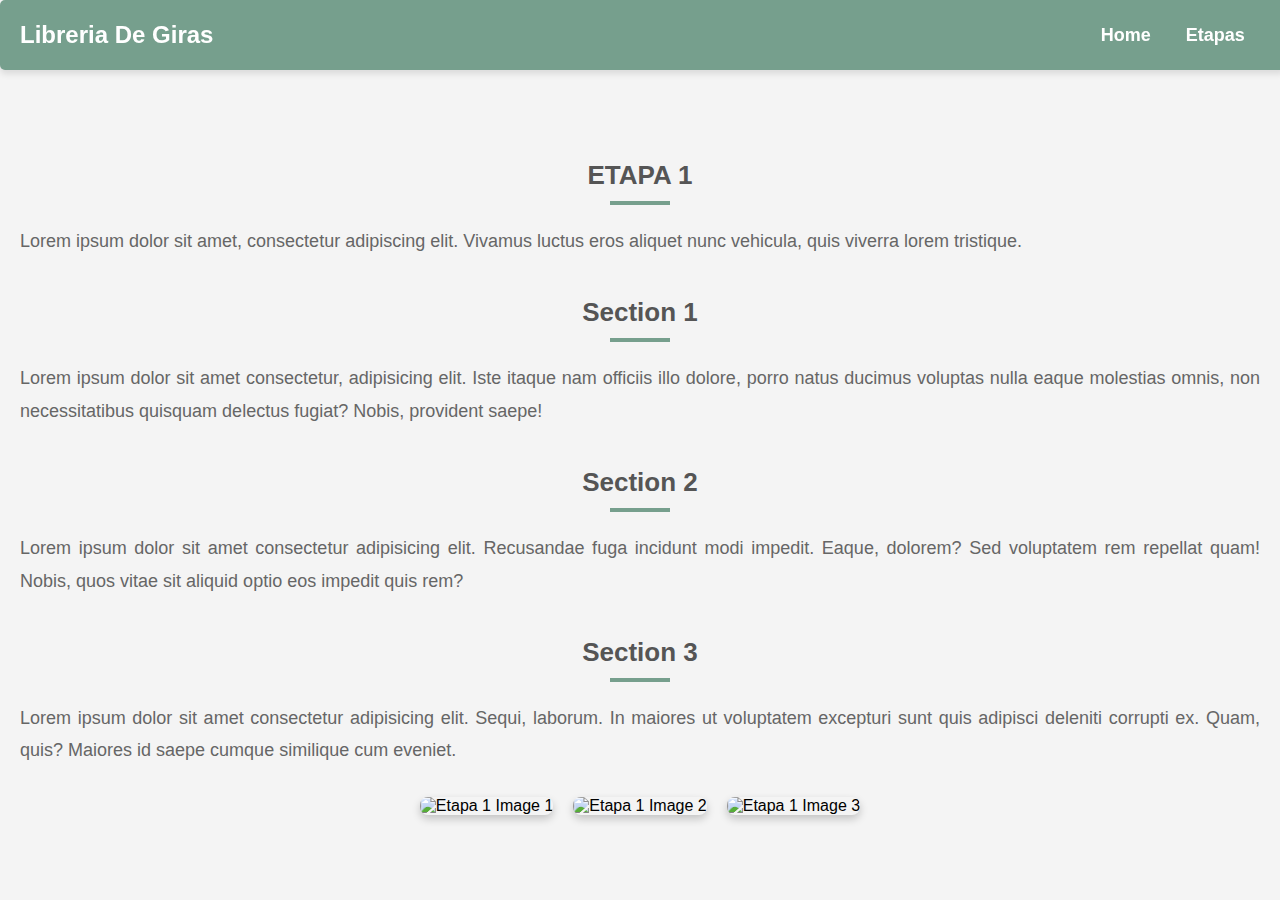
==== etapa1.html @ 545a50c2 "Add files via upload" ====
<!DOCTYPE html>
<html lang="en">
<head>
    <meta charset="UTF-8">
    <meta name="viewport" content="width=device-width, initial-scale=1.0">
    <title>Etapa 1 - Giras Universales</title>
    <link rel="stylesheet" href="style.css">
    <style>
        /* Inline modernized styles for headers and sections */
        .section-header {
            font-size: 26px;
            font-weight: bold;
            color: #555;
            text-align: center;
            margin: 40px 0 10px;
            position: relative;
        }

        .section-header::after {
            content: '';
            display: block;
            width: 60px;
            height: 4px;
            background-color: #769f8d;
            margin: 10px auto;
        }

        .section-body {
            font-size: 18px;
            color: #666;
            line-height: 1.8;
            margin: 20px 0;
            text-align: justify;
        }

        .image-gallery {
            display: flex;
            flex-wrap: wrap;
            gap: 20px;
            justify-content: center;
            margin-top: 30px;
        }

        .image-gallery img {
            max-width: 30%;
            height: auto;
            border-radius: 8px;
            box-shadow: 0 4px 8px rgba(0, 0, 0, 0.2);
            transition: transform 0.3s ease;
        }

        .image-gallery img:hover {
            transform: scale(1.05);
        }
    </style>
</head>
<body>
    <div class="navbar">
        <a href="index.html"><h2>Libreria De Giras</h2></a>
        <nav>
            <ul>
                <a href="index.html"><li>Home</li></a>
                <li class="dropdown">
                    <span>Etapas</span>
                    <ul class="dropdown-content">
                        <a href="etapa1.html"><li>Etapa 1</li></a>
                        <a href="etapa2.html"><li>Etapa 2</li></a>
                        <a href="etapa3.html"><li>Etapa 3</li></a>
                        <a href="etapa4.html"><li>Etapa 4</li></a>
                        <a href="etapa5.html"><li>Etapa 5</li></a>
                    </ul>
                </li>
            </ul>
        </nav>
    </div>

    <div class="main">
        <h1 class="section-header">Etapa 1</h1>
        <p class="section-body">Lorem ipsum dolor sit amet, consectetur adipiscing elit. Vivamus luctus eros aliquet nunc vehicula, quis viverra lorem tristique.</p>

        <div>
            <h2 class="section-header">Section 1</h2>
            <p class="section-body">Lorem ipsum dolor sit amet consectetur, adipisicing elit. Iste itaque nam officiis illo dolore, porro natus ducimus voluptas nulla eaque molestias omnis, non necessitatibus quisquam delectus fugiat? Nobis, provident saepe!</p>
        </div>

        <div>
            <h2 class="section-header">Section 2</h2>
            <p class="section-body">Lorem ipsum dolor sit amet consectetur adipisicing elit. Recusandae fuga incidunt modi impedit. Eaque, dolorem? Sed voluptatem rem repellat quam! Nobis, quos vitae sit aliquid optio eos impedit quis rem?</p>
        </div>

        <div>
            <h2 class="section-header">Section 3</h2>
            <p class="section-body">Lorem ipsum dolor sit amet consectetur adipisicing elit. Sequi, laborum. In maiores ut voluptatem excepturi sunt quis adipisci deleniti corrupti ex. Quam, quis? Maiores id saepe cumque similique cum eveniet.</p>
        </div>

        <div class="image-gallery">
            <img src="etapa1-image1.jpg" alt="Etapa 1 Image 1">
            <img src="etapa1-image2.jpg" alt="Etapa 1 Image 2">
            <img src="etapa1-image3.jpg" alt="Etapa 1 Image 3">
        </div>
    </div>
</body>
</html>
---- style.css ----
/* General Styles */
body {
    margin: 0;
    font-family: 'Gill Sans', 'Gill Sans MT', Calibri, 'Trebuchet MS', sans-serif;
    background-color: #f4f4f4;
}

/* Navbar Styles */
.navbar {
    background-color: #769f8d; /* Sage green */
    display: flex;
    justify-content: space-between;
    align-items: center;
    padding: 0 20px;
    height: 70px;
    width: 97.25%; /* Set navbar width to 97.25% */
    margin: 0 auto; /* Center the navbar */
    position: fixed;
    top: 0;
    z-index: 1000;
    box-shadow: 0 4px 6px rgba(0, 0, 0, 0.1);
    border-radius: 5px; /* Slightly rounded edges */
}

.navbar h2 {
    color: white;
    font-size: 24px;
    margin: 0;
    flex-shrink: 0;
}

.navbar ul {
    list-style: none;
    display: flex;
    align-items: center;
    margin: 0;
    padding: 0;
}

.navbar ul a {
    margin-left: 0px;
    font-size: 18px;
    font-weight: bold;
    color: white;
    text-decoration: none;
    padding: 10px 15px;
    transition: background-color 0.3s, color 0.3s;
    flex-shrink: 0;
}

.navbar ul a:hover {
    color: #f4f4f4;
    background-color: #607d6b;
    border-radius: 5px;
}

/* Dropdown Menu */
.dropdown {
    position: relative;
    display: inline-block;
    color: white;
    font-size: 18px;
    font-weight: bold;
    padding: 10px 20px;
    cursor: pointer;
}

.dropdown-content {
    display: none; /* Hidden by default */
    position: absolute;
    top: 100%; /* Position dropdown below "Etapas" */
    left: 0;
    background-color: white; /* White background */
    box-shadow: 0 8px 16px rgba(0, 0, 0, 0.2);
    border-radius: 5px;
    z-index: 1001;
    min-width: 150px;
    list-style: none;
    padding: 0;
    margin: 0;
    visibility: hidden; /* Prevents the floating white rectangle */
    opacity: 0; /* Makes it fully invisible */
    transition: visibility 0s, opacity 0.2s ease-in-out; /* Smooth fade-in/out */
}

.dropdown:hover .dropdown-content {
    display: block; /* Show dropdown when hovering over "Etapas" */
    visibility: visible; /* Make it visible */
    opacity: 1; /* Fade it in */
}

.dropdown-content a {
    color: #769f8d !important; /* Sage green text */
    background-color: white; /* White background */
    padding: 10px; /* Remove any unnecessary spacing */
    display: block;
    text-decoration: none;
    font-weight: bold;
    text-align: left; /* Align text to the left */
    margin: 0; /* Remove any margins */
    width: 100%; /* Ensure the clickable area spans the full width */
    transition: background-color 0.3s, color 0.3s;
}

.dropdown-content a:hover {
    background-color: #769f8d; /* Sage green background on hover */
    color: white !important; /* White text on hover */
}

.dropdown-content {
    padding: 0; /* Ensure no extra padding around the box */
    margin: 0; /* Ensure no margins around the box */
    border: none; /* Remove potential borders */
}

/* Fix for Dead Space */
.dropdown-content li {
    margin: 0; /* Reset list item margin */
    padding: 0; /* Reset list item padding */
}

/* Alignment Fixes */
.navbar ul {
    justify-content: flex-start; /* Align items to the left */
}

.main {
    margin-top: 100px;
    padding: 20px;
    text-align: center;
}

h1 {
    font-size: 36px;
    text-transform: uppercase;
    color: #333;
}

p {
    color: #555;
    line-height: 1.6;
    margin-bottom: 20px;
}

a {
    text-decoration: none;
    color: #769f8d;
    font-weight: bold;
}

a:hover {
    color: #607d6b;
}
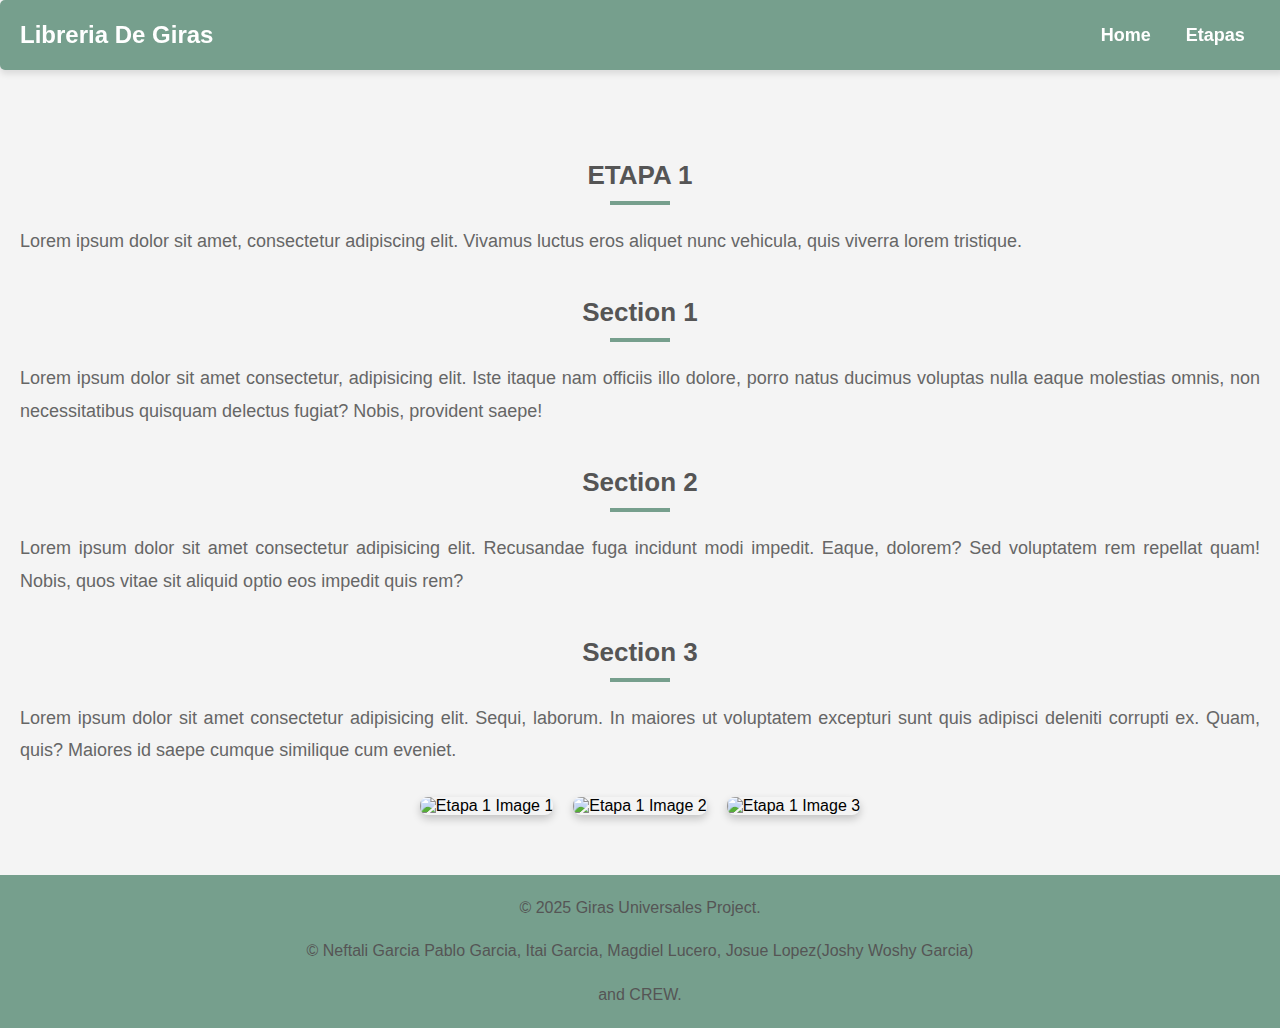
==== commit a4ffdd50: "Update etapa1.html" ====
--- a/etapa1.html
+++ b/etapa1.html
@@ -52,6 +52,17 @@
         .image-gallery img:hover {
             transform: scale(1.05);
         }
+        footer {
+            background-color: #769f8d;
+            color: white;
+            text-align: center;
+            padding: 20px;
+            margin-top: 40px;
+        }
+
+        footer p {
+            margin: 0;
+        }
     </style>
 </head>
 <body>
@@ -99,5 +110,14 @@
             <img src="etapa1-image3.jpg" alt="Etapa 1 Image 3">
         </div>
     </div>
+    <!-- Footer Section -->
+    <footer id="contact">
+        <p>&copy; 2025 Giras Universales Project.</p>
+        <br>
+        <p>&copy; Neftali Garcia Pablo Garcia, Itai Garcia, Magdiel Lucero, Josue Lopez(Joshy Woshy Garcia)</p>
+        <br>
+        <p>and CREW.</p>
+        
+    </footer>
 </body>
-</html>+</html>
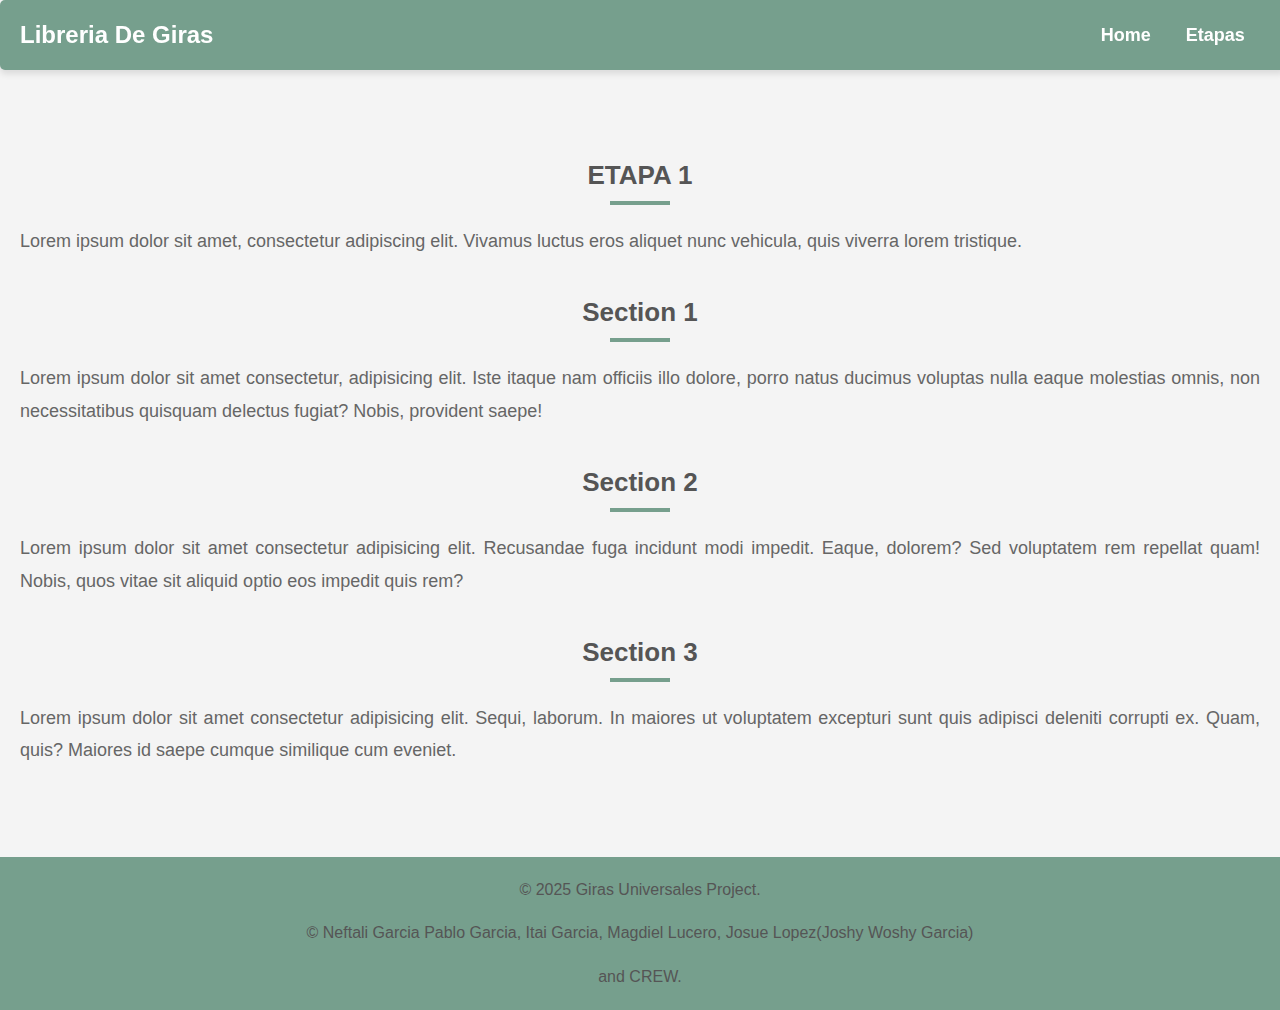
==== commit d536a895: "Update etapa1.html" ====
--- a/etapa1.html
+++ b/etapa1.html
@@ -105,9 +105,7 @@
         </div>
 
         <div class="image-gallery">
-            <img src="etapa1-image1.jpg" alt="Etapa 1 Image 1">
-            <img src="etapa1-image2.jpg" alt="Etapa 1 Image 2">
-            <img src="etapa1-image3.jpg" alt="Etapa 1 Image 3">
+            
         </div>
     </div>
     <!-- Footer Section -->
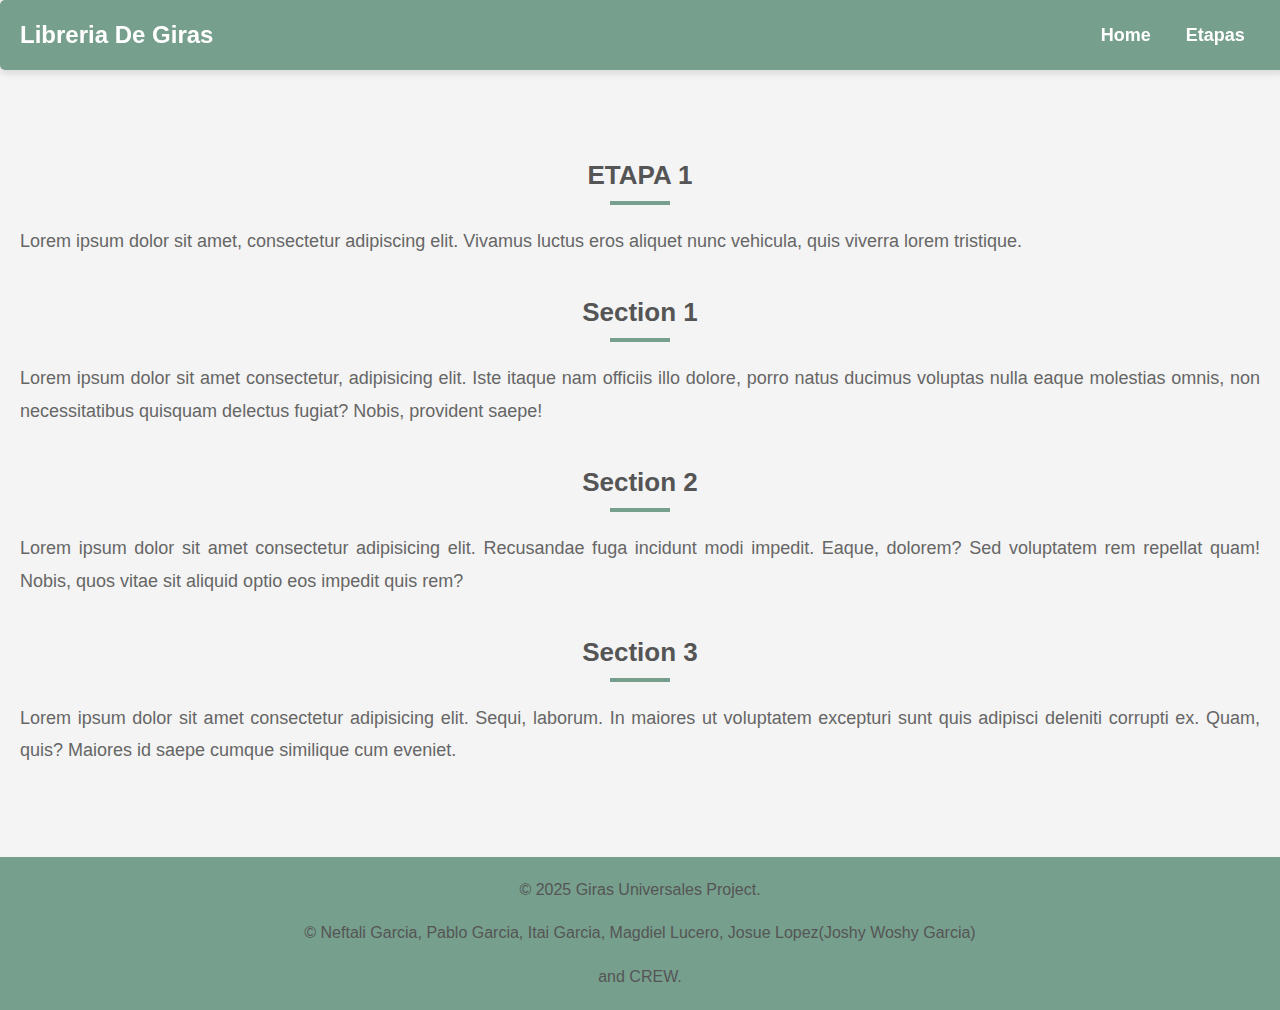
==== commit 6892c4e3: "Update etapa1.html" ====
--- a/etapa1.html
+++ b/etapa1.html
@@ -112,7 +112,7 @@
     <footer id="contact">
         <p>&copy; 2025 Giras Universales Project.</p>
         <br>
-        <p>&copy; Neftali Garcia Pablo Garcia, Itai Garcia, Magdiel Lucero, Josue Lopez(Joshy Woshy Garcia)</p>
+        <p>&copy; Neftali Garcia, Pablo Garcia, Itai Garcia, Magdiel Lucero, Josue Lopez(Joshy Woshy Garcia)</p>
         <br>
         <p>and CREW.</p>
         
